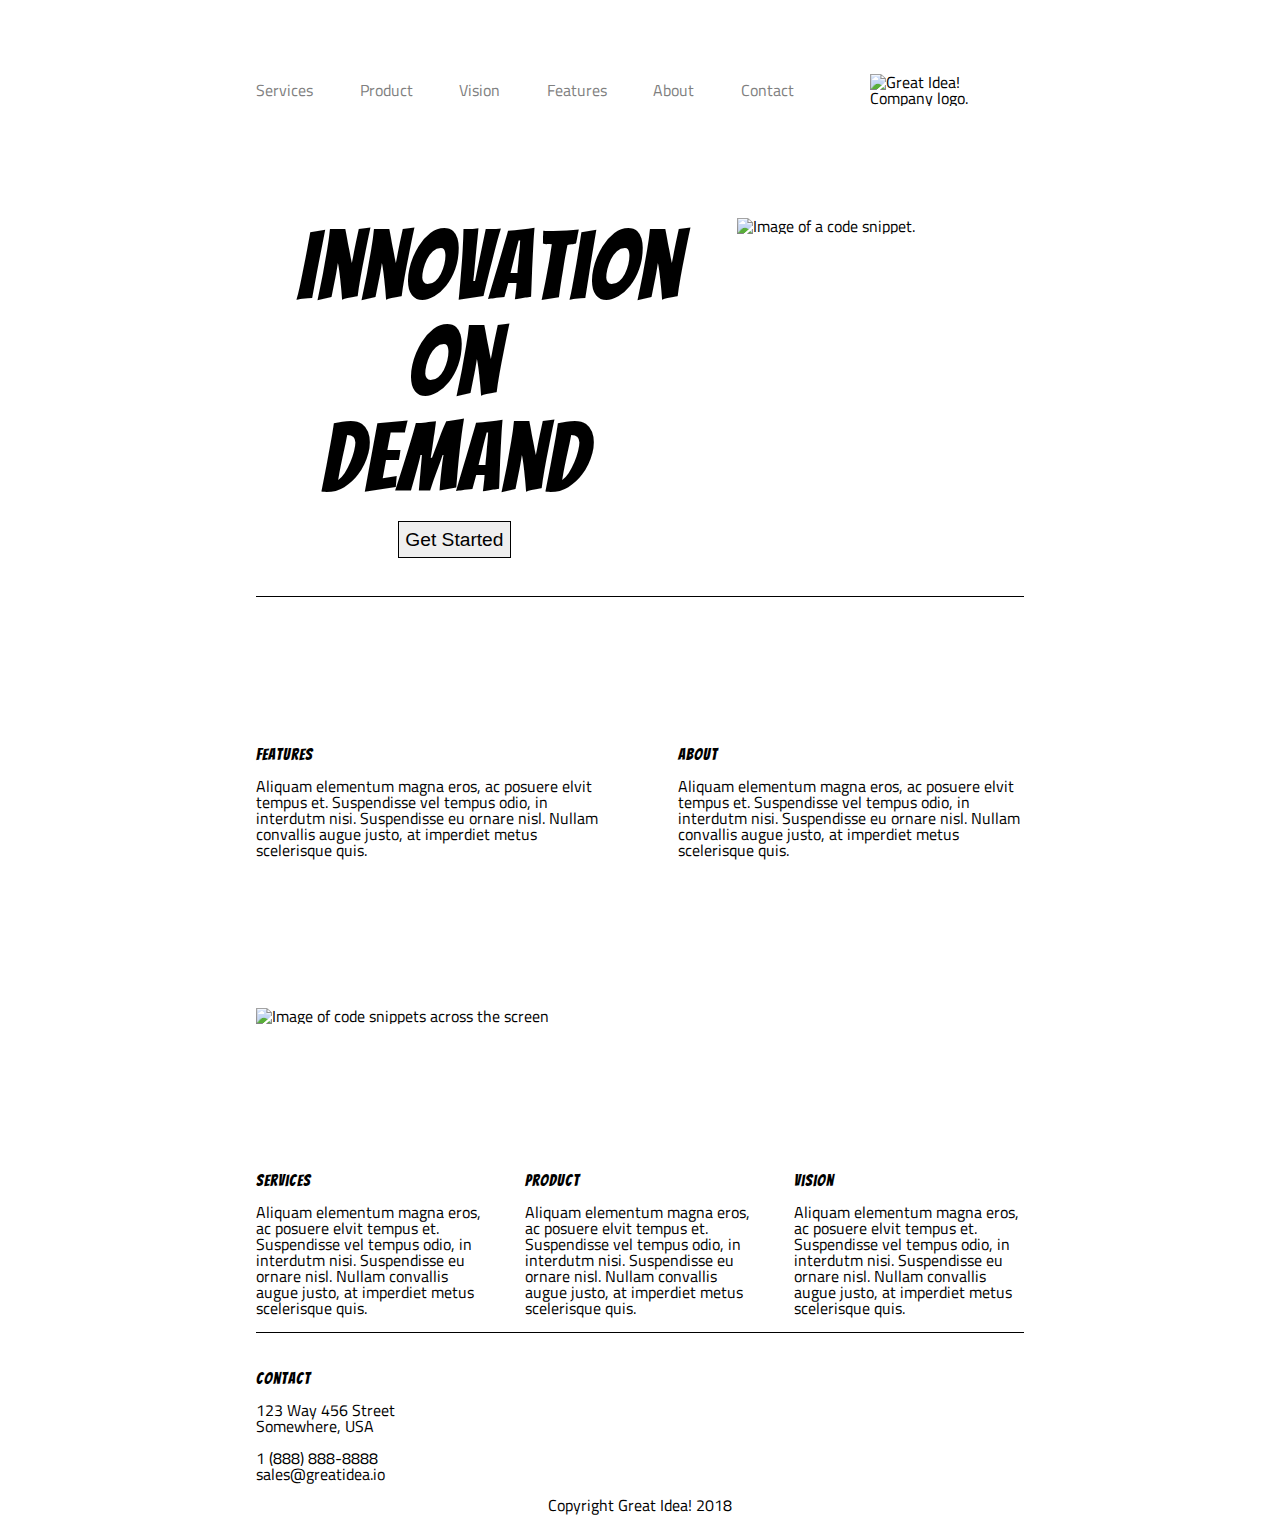
==== index.html @ 99f0ad0d "Finished tablet version" ====
<!doctype html>

<html lang="en">
<head>
  <meta charset="utf-8">
  <meta name="viewport" content="width=device-width, initial-scale=1.0">
  <title>Great Idea - Responsive I</title>

  <link href="https://fonts.googleapis.com/css?family=Bangers|Titillium+Web" rel="stylesheet">
  <link rel="stylesheet" href="css/index.css">

</head>

<body>
  <div class=".container">

      <header class="main-header">
        <nav>
        
          <div class="links">
            <a href="./services.html">Services</a>
            <a href="#">Product</a>
            <a href="#">Vision</a>
            <a href="#">Features</a>
            <a href="#">About</a>
            <a href="#">Contact</a>
          </div>
          <div class="logo-container"><img class="logo" src="img/logo.png" alt="Great Idea! Company logo."></dif>
        </nav>
      </header>
      <section class="section1">
        <div class="intro">
          
          <div class="intro-sub">
            <h1>Innovation On Demand</h1>
            <button>Get Started</button> 
          </div> 
        </div>

        <div class="intro">
          <img class="code-image" src="img/header-img.png" alt="Image of a code snippet.">
        </div>
      </section>
      
      <section class="section2">
        <div class="details">
          <h2>Features</h2>
          <p>Aliquam elementum magna eros, ac posuere elvit tempus et. Suspendisse vel tempus odio, in interdutm nisi. Suspendisse eu ornare nisl. Nullam convallis augue justo, at imperdiet metus scelerisque quis.</p>
        </div>
        <div class="details">
          <h2>About</h2>
          <p>Aliquam elementum magna eros, ac posuere elvit tempus et. Suspendisse vel tempus odio, in interdutm nisi. Suspendisse eu ornare nisl. Nullam convallis augue justo, at imperdiet metus scelerisque quis.</p>
        </div>
        <div class="picture">
          <img class="middle-img" src="img/mid-page-accent.jpg" alt="Image of code snippets across the screen">
        </div>
      
      
      
        <div class="additional-info">
          <h2>Services</h2>
          <p>Aliquam elementum magna eros, ac posuere elvit tempus et. Suspendisse vel tempus odio, in interdutm nisi. Suspendisse eu ornare nisl. Nullam convallis augue justo, at imperdiet metus scelerisque quis.</p>
        </div>

        <div class="additional-info">
            <h2>Product</h2>
            <p>Aliquam elementum magna eros, ac posuere elvit tempus et. Suspendisse vel tempus odio, in interdutm nisi. Suspendisse eu ornare nisl. Nullam convallis augue justo, at imperdiet metus scelerisque quis.</p>
        </div>

        <div class="additional-info">
            <p><h2>Vision</h2>
            Aliquam elementum magna eros, ac posuere elvit tempus et. Suspendisse vel tempus odio, in interdutm nisi. Suspendisse eu ornare nisl. Nullam convallis augue justo, at imperdiet metus scelerisque quis.</p>
        </div>
      </section>
  
      <section class="contact">
          <div class="address-info">
            <h2>Contact</h2>
            <address>
              <p>123 Way 456 Street<br>
              Somewhere, USA<br><br>

              1 (888) 888-8888<br>
              sales@greatidea.io
              <p>
            </address>
        <div class="address-info">
      </section>
    
      <footer>
        Copyright Great Idea! 2018
      </footer>
  </div>
    

</body>
</html>
---- css/index.css ----
/* Use your own code or past solution for Great Idea Web Page CSS here! */


/* http://meyerweb.com/eric/tools/css/reset/ 
   v2.0 | 20110126
   License: none (public domain)
*/

html, body, div, span, applet, object, iframe,
h1, h2, h3, h4, h5, h6, p, blockquote, pre,
a, abbr, acronym, address, big, cite, code,
del, dfn, em, img, ins, kbd, q, s, samp,
small, strike, strong, sub, sup, tt, var,
b, u, i, center,
dl, dt, dd, ol, ul, li,
fieldset, form, label, legend,
table, caption, tbody, tfoot, thead, tr, th, td,
article, aside, canvas, details, embed, 
figure, figcaption, footer, header, hgroup, 
menu, nav, output, ruby, section, summary,
time, mark, audio, video {
	margin: 0;
	padding: 0;
	border: 0;
	font-size: 100%;
	font: inherit;
	vertical-align: baseline;
	max-width:100%;
}
/* HTML5 display-role reset for older browsers */
article, aside, details, figcaption, figure, 
footer, header, hgroup, menu, nav, section {
	display: block;
}
body {
	line-height: 1;
}
ol, ul {
	list-style: none;
}
blockquote, q {
	quotes: none;
}
blockquote:before, blockquote:after,
q:before, q:after {
	content: '';
	content: none;
}
table {
	border-collapse: collapse;
	border-spacing: 0;
}

/* Set every element's box-sizing to border-box */
* {
    box-sizing: border-box;
}

html, body {
    height: 100%;
    font-family: 'Titillium Web', sans-serif;
}

h1, h2, h3, h4, h5 {
    font-family: 'Bangers', cursive;
    letter-spacing: 1px;
    margin-bottom: 15px;
}

/* Copy and paste your work from yesterday here and start to refactor into flexbox */
/* setting up body margin */




body {
	width:60%;
	margin:0 auto;
	
}



	/* nav */

nav {
	display:flex;
	justify-content: space-between;
	
	height:20vh;
	align-items: center;

	
}

.links{
    display:flex;
    justify-content:space-between;
    width:70%
}

.logo-container {
    width:20%;
}
/* nav menu items */

nav a{
	text-decoration: none;
	color: grey;
}


/* section 1 */
.section1{
	display:flex;
	justify-content: space-evenly;
	
	

}	
	.intro{
		width: 45%;
    	text-align: center;
    	padding:5% 2%;
	}
	/* h1 font-size */
	h1 {
		font-size: 600%;
		
		text-align: center;
		letter-spacing: 1px;
	}
	/* button */
	.intro button {
	
	border: 1px solid black;
	padding:2%;
	font-size:120%;
	}
	/* image */
	/* x1 */
   .intro .code-image{
        max-width:100%;
   }
    
/* section 2 */


.section2 {
	display: flex;
	justify-content:space-between ;
	border-top: 1px solid black;
	height:80vh;
	align-items:flex-end;
	flex-wrap: wrap;
}
/* div .details width adjustment */
.details {
   
	width:45%;
  	
}
/* .picture width adjustment */
.picture {
	width:100%;
}
/* center img */
.middle-img{
	width:100%;
}
/* section 3 */
.section3 {
	display:flex;

}
.additional-info {
	
	width:30%;
}

.contact{
	padding-top:5%;
	border-top:1px solid black;
	margin-top:2%;
}

footer{
	padding:2%;
	text-align: center;
}

.contact{
	display:flex;
	flex-wrap:wrap;
}

/* Services page Css begins here */


/* section top	 */
.top{
	display: flex;
	flex-direction: column;
	border-bottom: 1px solid black;
	margin-bottom:5%;
	
}
	/* div  */
	.top div{
		margin-bottom:2%;
	}
	/* image */
	.services-header-img{
		width:100%;
	}

/* .main section */
.main {
	display:flex;
	flex-wrap:wrap;
	justify-content: space-between;
	border-bottom: 1px solid black;
	margin-bottom:5%;
}
	/* main-div divs */
	.main-div {
		width: 45%;
		height: 45%;
		margin-bottom: 2%;
		border: 1px solid grey;
		padding: 2%;
		background:#F5F5F5;
	}


	.learn-more{
		display:block;
		width:40%;
		text-decoration:none;
		padding:2%;
		background: white;
		border: 1px solid grey;
		border-radius:5%;
		margin-top:5%;
		color:black;
	}
/* bottom section */
.bottom{
	display: flex;
	flex-wrap: wrap;
	justify-content: space-between;
	border-bottom: 1px solid black;
	margin-bottom:5%;
}

.bottom-div{
	width: 45%;
    height: 45%;
	margin-bottom: 2%;
	
   
    
    
}

/* img */
.services-info-img{
	width:100%;
}

/* bullet styling */
.square{
	margin-top:2%;
}
.square li {
	list-style-type: square;
	padding:2%;
	margin-left:5%;

}


@media all and (max-width: 800px) {

    body{
        width:80%;
    }
    header {
        header:2vh;
    }
    nav{
        
        flex-direction: column-reverse;
        align-items: center;
        justify-content: center;
        
    }
    nav div{
        margin:2%;
    }
    .intro{
        width: 100%;
        text-align: center;
       
    }
    .intro-sub{
        width:100%;
        padding:0 35%; 
        text-align:center;
       
    }

    .intro .code-image{
        display:none;
   }

   .section1{
       display:block;
       text-align: center;
       height:40vh;

   }

   h1 {
    font-size: 300%;
    
    text-align: center;
    letter-spacing: 1px;
}
   
	
	
	
  }
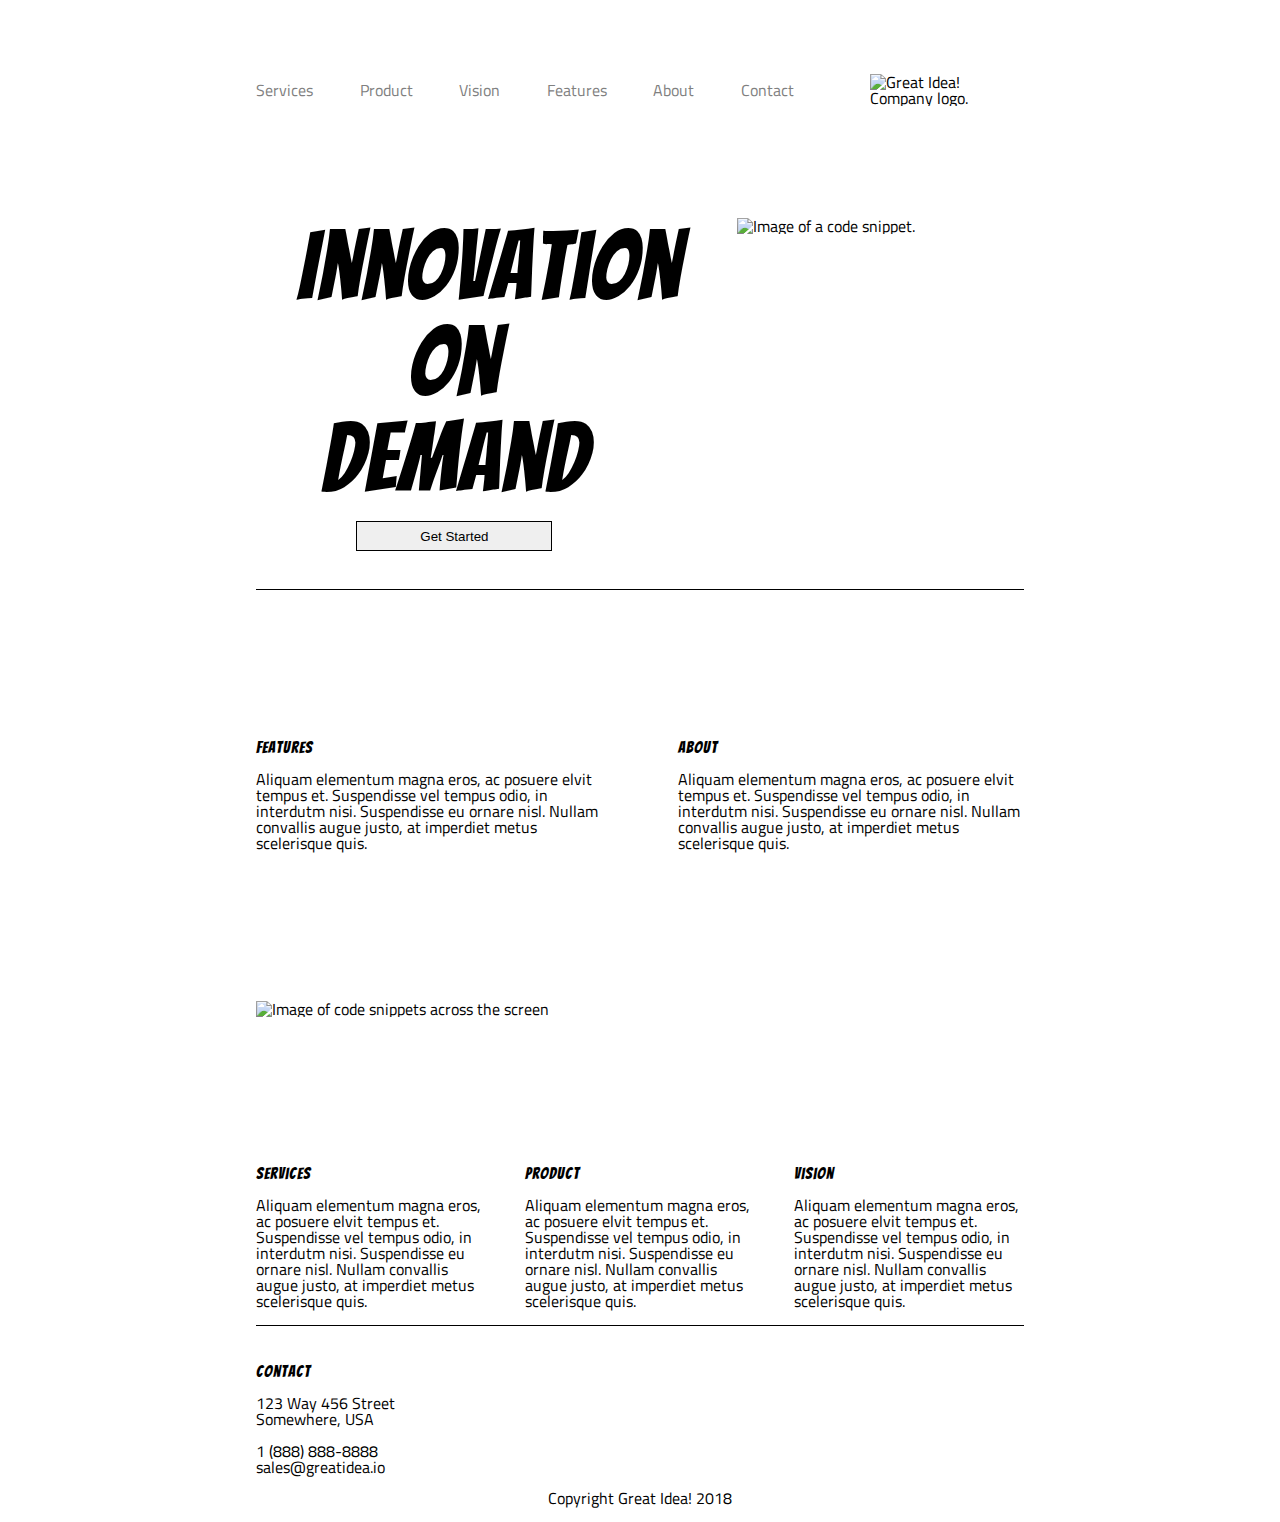
==== commit aeb3845b: "Fixed some bugs for stretch goal 1" ====
--- a/index.html
+++ b/index.html
@@ -37,7 +37,7 @@
           </div> 
         </div>
 
-        <div class="intro">
+        <div class="intro inro2">
           <img class="code-image" src="img/header-img.png" alt="Image of a code snippet.">
         </div>
       </section>
--- a/css/index.css
+++ b/css/index.css
@@ -54,6 +54,7 @@
 /* Set every element's box-sizing to border-box */
 * {
     box-sizing: border-box;
+    max-width:100%;
 }
 
 html, body {
@@ -66,6 +67,7 @@
     letter-spacing: 1px;
     margin-bottom: 15px;
 }
+
 
 /* Copy and paste your work from yesterday here and start to refactor into flexbox */
 /* setting up body margin */
@@ -134,8 +136,9 @@
 	.intro button {
 	
 	border: 1px solid black;
-	padding:2%;
-	font-size:120%;
+	padding:2% 20%;
+    
+    
 	}
 	/* image */
 	/* x1 */
@@ -279,6 +282,8 @@
 
 }
 
+/* ========MEDIA QUERIES========== */
+
 
 @media all and (max-width: 800px) {
 
@@ -317,7 +322,7 @@
    .section1{
        display:block;
        text-align: center;
-       height:40vh;
+       margin-bottom:10%;
 
    }
 
@@ -332,3 +337,99 @@
 	
 	
   }
+
+
+  @media all and (max-width:500px) {
+
+    body{
+        width:80%;
+        max-width:100%;
+    }
+
+    header {
+        margin: 20% 0%;
+    }
+  
+   
+    nav div{
+        margin:2%;
+    }
+
+    nav{
+        
+        flex-direction: column-reverse;
+        align-items: center;
+        justify-content: center;
+        width:100%;
+
+        
+    }
+
+    .logo-container {
+        width:100%;
+        text-align:center;
+    }
+
+    nav .links{
+        flex-direction: column;
+        align-items: center;
+        
+        padding: 2%;
+        width:100%
+        
+    }
+    
+    nav a{
+        border-bottom: 1px solid grey;
+        width:100%;
+        text-align:center;
+        padding:2%;
+       
+    }
+
+    .section1{
+        text-align:center;
+        height:40%;
+    }
+
+    .intro-sub{
+        padding:0 25%;
+    }
+    
+    .section2 {
+        display:flex;
+        flex-wrap: wrap;
+        padding:2%;
+        height:60%;
+        
+    }
+    .details,.picture, .additional-info{
+        width:100%;
+        padding:2%;
+    }
+
+    .contact {
+        display:block;
+        text-align: center;
+
+    }
+
+    .address-info {
+        text-align:center;
+    }
+    .intro.intro2{
+        display:none;
+    }
+
+
+    /* Service section */
+
+    .main-div {
+		width:100%;
+    }
+    
+    .bottom-div{
+        width:100%;
+    }
+
+  }
